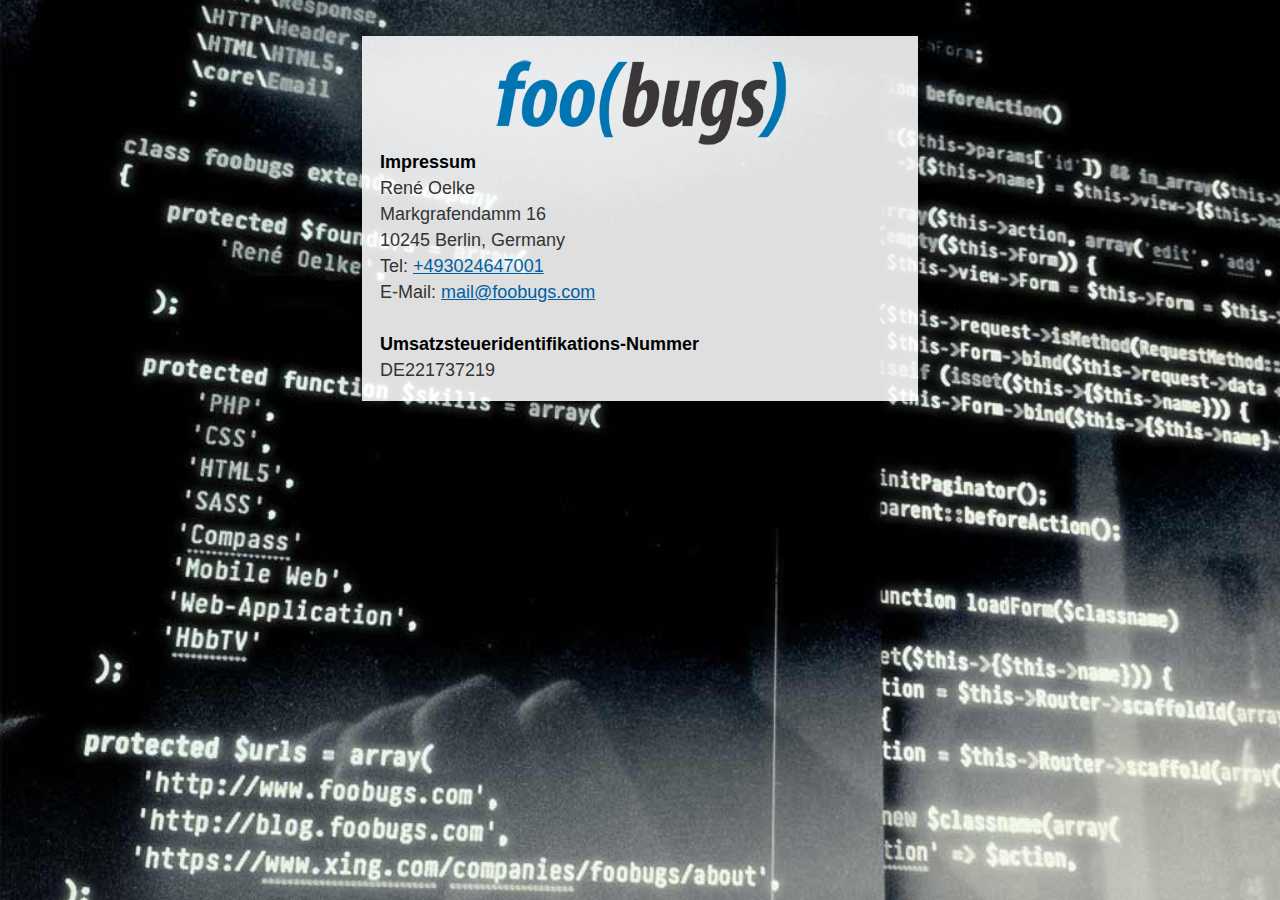
==== index.html @ 34868d28 "Add static files." ====
<!doctype html>
<html class="no-js" lang="de">
<head>
	<meta charset="utf-8">
	<meta http-equiv="X-UA-Compatible" content="IE=edge,chrome=1">

	<title>foobugs</title>

	<meta name="description" content="">
	<meta name="og:site_name" content="foobugs">
	<meta name="og:url" content="http://foobugs.com/">
	<meta name="og:street-address" content="Markgrafendamm 16">
	<meta name="og:locality" content="Berlin">
	<meta name="og:region" content="Berlin">
	<meta name="og:postal-code" content="10245">
	<meta name="og:image" content="http://foobugs.com/images/foobugs-logo.jpg">
	<meta name="geo.placename" content="Markgrafendamm 16, 10245 Berlin, Deutschland">
	<meta name="geo.region" content="DE">
	<meta name="viewport" content="width=device-width,initial-scale=1">
	<meta name="google-site-verification" content="rbpcPz4rxe0uXLIOxbBbV-09_Z-OhHRPmF2CSuYaizM" />
	<link rel="stylesheet" href="css/screen.css">
</head>
<body>
	<div id="app">
		<div id="container">
			<a href="/" rel="index"><img src="images/foobugs-logo.png" title="foobugs logo"></a>
			<article>
				<h1>Impressum</h1>
				<address itemscope itemtype="http://schema.org/Organization">
					<span itemprop="name">René Oelke</span>
					<div itemprop="address" itemscope itemtype="http://schema.org/PostalAddress">
						<span itemprop="streetAddress">Markgrafendamm 16</span><br />
						<span itemprop="postalCode">10245</span>
						<span itemprop="addressLocality">Berlin, Germany</span>
					</div>
					<div>
						Tel: <a href="tel:+493024647001"><span itemprop="telephone">+493024647001</span></a>
					</div>
					<div>
						E-Mail: <a href="mailto:mail@foobugs.com"><span itemprop="email">mail@foobugs.com</span></a>
					</div>
				</address>

				<h2>Umsatzsteueridentifikations-Nummer</h2>
				<span>DE221737219</span>
			</article>
		</div>
	</div>
</body>
</html>
---- css/screen.css ----
@charset "UTF-8";html,body,div,span,applet,object,iframe,h1,h2,h3,h4,h5,h6,p,blockquote,pre,a,abbr,acronym,address,big,cite,code,del,dfn,em,img,ins,kbd,q,s,samp,small,strike,strong,sub,sup,tt,var,b,u,i,center,dl,dt,dd,ol,ul,li,fieldset,form,label,legend,table,caption,tbody,tfoot,thead,tr,th,td,article,aside,canvas,details,embed,figure,figcaption,footer,header,hgroup,menu,nav,output,ruby,section,summary,time,mark,audio,video{margin:0;padding:0;border:0;font-size:100%;font:inherit;vertical-align:baseline}body{line-height:1}ol,ul{list-style:none}table{border-collapse:collapse;border-spacing:0}caption,th,td{text-align:left;font-weight:normal;vertical-align:middle}q,blockquote{quotes:none}q:before,q:after,blockquote:before,blockquote:after{content:"";content:none}a img{border:none}article,aside,details,figcaption,figure,footer,header,hgroup,menu,nav,section,summary{display:block}a{color:#0060a3;outline:none}a:visited{color:#00518a}a:focus{color:#007ed6}a:hover{color:#007ed6}a:active{color:#007ed6}a:hover,a:active{-moz-outline-style:none;-webkit-tap-highlight-color:#FF5E99;outline:none}*:lang(de){quotes:"„" "“" "‚" "‘"}*:lang(de) q:before{content:"„"}*:lang(de) q:after{content:"“"}*:lang(de) q q:before{content:"‚"}*:lang(de) q q:after{content:"‘"}*:lang(fr){quotes:"«"   "»" "‹" "›"}*:lang(fr) q:before{content:"«"}*:lang(fr) q:after{content:"»"}*:lang(fr) q q:before{content:"‹"}*:lang(fr) q q:after{content:"›"}*:lang(en){quotes:"“" "”" "‘" "’"}*:lang(en) q:before{content:"“"}*:lang(en) q:after{content:"”"}*:lang(en) q q:before{content:"‘"}*:lang(en) q q:after{content:"’"}body{font-size:112.5%;line-height:1.44444em}html>body{font-size:18px}html,input,select{font-family:"Myriad Pro","Gill Sans","Gill Sans MT",Calibri,sans-serif;font-weight:normal;color:#333}pre,code,kbd,samp{font-family:monospace, sans-serif}pre{white-space:pre;white-space:pre-wrap;white-space:pre-line;word-wrap:break-word}sup{vertical-align:super;font-size:85%}h1,h2,h3,h4,h5,h6{color:#000;font-family:"Myriad Pro","Gill Sans","Gill Sans MT",Calibri,sans-serif;font-weight:bold}h1>small,h2>small,h3>small,h4>small,h5>small,h6>small{font-weight:normal;font-size:65%}body{font-size:112.5%;line-height:1.44444em}html>body{font-size:18px}body{background:#0b0e15 url('../images/backgrounds/background-1.jpg') no-repeat center center fixed;-webkit-background-size:cover;-moz-background-size:cover;-o-background-size:cover;background-size:cover}#container{padding:1em;max-width:520px;margin:2em auto;-moz-box-shadow:rgba(0,0,0,0.25) 0px 0px 15px 5px;-webkit-box-shadow:rgba(0,0,0,0.25) 0px 0px 15px 5px;-o-box-shadow:rgba(0,0,0,0.25) 0px 0px 15px 5px;box-shadow:rgba(0,0,0,0.25) 0px 0px 15px 5px;background:rgba(255,255,255,0.875)}#container h1,#container h2,#container h3,#container h4,#container h5,#container h6{font-weight:bold}#container img{display:table;margin:0 auto}#container p{text-align:center;padding:0em 0.5em;margin-top:1.44444em;margin-bottom:1.44444em}#container ul,#container li{margin:0;padding:0;list-style-type:none}#container dl dt{font-weight:bold}#container dl dd{margin-left:1em}#container footer{font-size:75%;text-align:center}#container footer,#container footer a{color:#b3b3b3}#container address{margin-bottom:1.44444em}
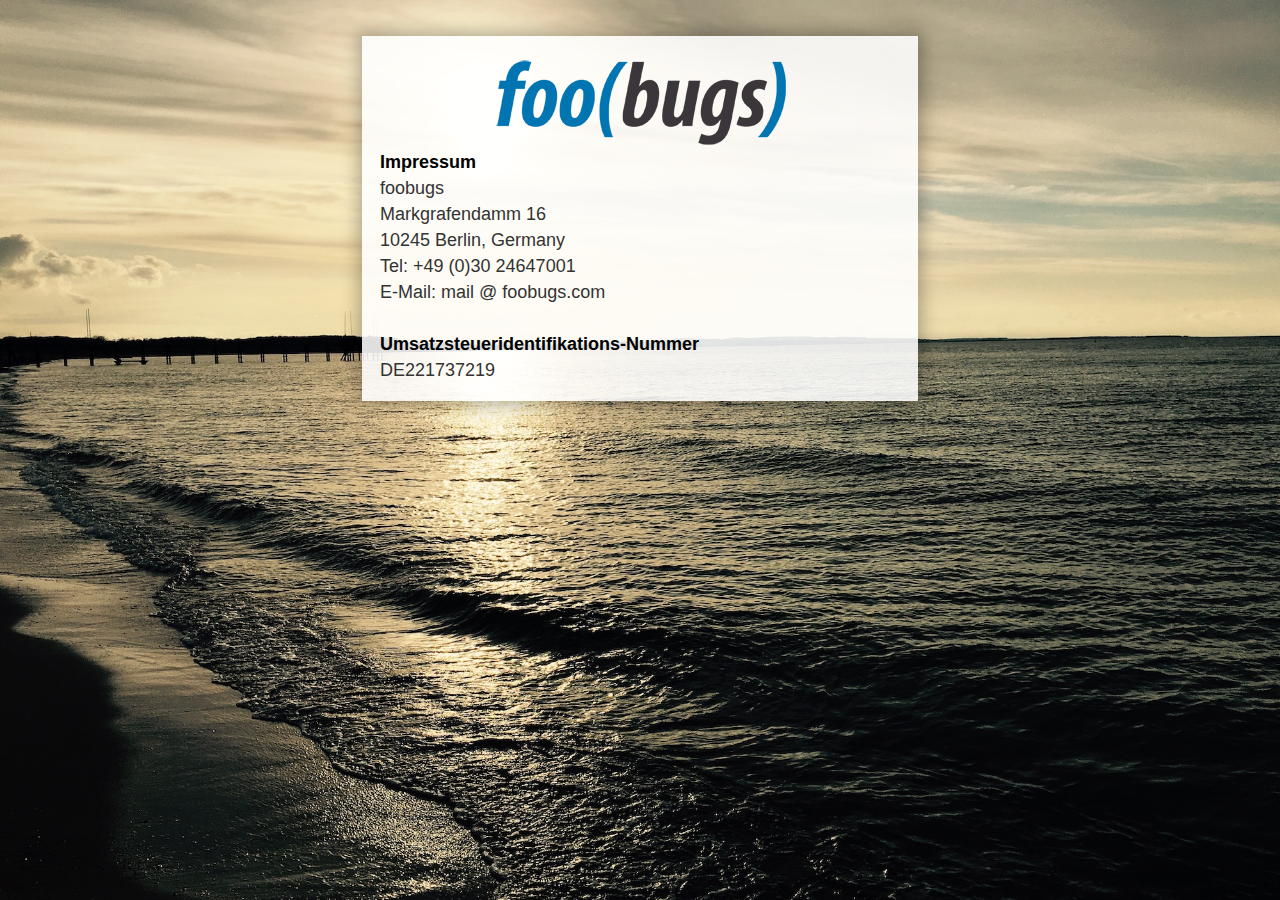
==== commit 7c538450: "Updated images and texts." ====
--- a/index.html
+++ b/index.html
@@ -1,50 +1,50 @@
 <!doctype html>
 <html class="no-js" lang="de">
 <head>
-	<meta charset="utf-8">
-	<meta http-equiv="X-UA-Compatible" content="IE=edge,chrome=1">
+    <meta charset="utf-8">
+    <meta http-equiv="X-UA-Compatible" content="IE=edge,chrome=1">
 
-	<title>foobugs</title>
+    <title>foobugs</title>
 
-	<meta name="description" content="">
-	<meta name="og:site_name" content="foobugs">
-	<meta name="og:url" content="http://foobugs.com/">
-	<meta name="og:street-address" content="Markgrafendamm 16">
-	<meta name="og:locality" content="Berlin">
-	<meta name="og:region" content="Berlin">
-	<meta name="og:postal-code" content="10245">
-	<meta name="og:image" content="http://foobugs.com/images/foobugs-logo.jpg">
-	<meta name="geo.placename" content="Markgrafendamm 16, 10245 Berlin, Deutschland">
-	<meta name="geo.region" content="DE">
-	<meta name="viewport" content="width=device-width,initial-scale=1">
-	<meta name="google-site-verification" content="rbpcPz4rxe0uXLIOxbBbV-09_Z-OhHRPmF2CSuYaizM" />
-	<link rel="stylesheet" href="css/screen.css">
+    <meta name="description" content="">
+    <meta name="og:site_name" content="foobugs">
+    <meta name="og:url" content="http://foobugs.com/">
+    <meta name="og:street-address" content="Markgrafendamm 16">
+    <meta name="og:locality" content="Berlin">
+    <meta name="og:region" content="Berlin">
+    <meta name="og:postal-code" content="10245">
+    <meta name="og:image" content="http://foobugs.com/images/foobugs-logo.jpg">
+    <meta name="geo.placename" content="Markgrafendamm 16, 10245 Berlin, Deutschland">
+    <meta name="geo.region" content="DE">
+    <meta name="viewport" content="width=device-width,initial-scale=1">
+    <meta name="google-site-verification" content="rbpcPz4rxe0uXLIOxbBbV-09_Z-OhHRPmF2CSuYaizM" />
+    <link rel="stylesheet" href="css/screen.css">
 </head>
 <body>
-	<div id="app">
-		<div id="container">
-			<a href="/" rel="index"><img src="images/foobugs-logo.png" title="foobugs logo"></a>
-			<article>
-				<h1>Impressum</h1>
-				<address itemscope itemtype="http://schema.org/Organization">
-					<span itemprop="name">René Oelke</span>
-					<div itemprop="address" itemscope itemtype="http://schema.org/PostalAddress">
-						<span itemprop="streetAddress">Markgrafendamm 16</span><br />
-						<span itemprop="postalCode">10245</span>
-						<span itemprop="addressLocality">Berlin, Germany</span>
-					</div>
-					<div>
-						Tel: <a href="tel:+493024647001"><span itemprop="telephone">+493024647001</span></a>
-					</div>
-					<div>
-						E-Mail: <a href="mailto:mail@foobugs.com"><span itemprop="email">mail@foobugs.com</span></a>
-					</div>
-				</address>
+    <div id="app">
+        <div id="container">
+            <a href="/" rel="index"><img src="images/foobugs-logo.png" title="foobugs logo"></a>
+            <article>
+                <h1>Impressum</h1>
+                <address itemscope itemtype="http://schema.org/Organization">
+                    <span itemprop="name">foobugs</span>
+                    <div itemprop="address" itemscope itemtype="http://schema.org/PostalAddress">
+                        <span itemprop="streetAddress">Markgrafendamm 16</span><br />
+                        <span itemprop="postalCode">10245</span>
+                        <span itemprop="addressLocality">Berlin, Germany</span>
+                    </div>
+                    <div>
+                        Tel: <span itemprop="telephone">+49 (0)30 24647001</span>
+                    </div>
+                    <div>
+                        E-Mail: <span itemprop="email">mail @ foobugs.com</span>
+                    </div>
+                </address>
 
-				<h2>Umsatzsteueridentifikations-Nummer</h2>
-				<span>DE221737219</span>
-			</article>
-		</div>
-	</div>
+                <h2>Umsatzsteueridentifikations-Nummer</h2>
+                <span>DE221737219</span>
+            </article>
+        </div>
+    </div>
 </body>
 </html>
